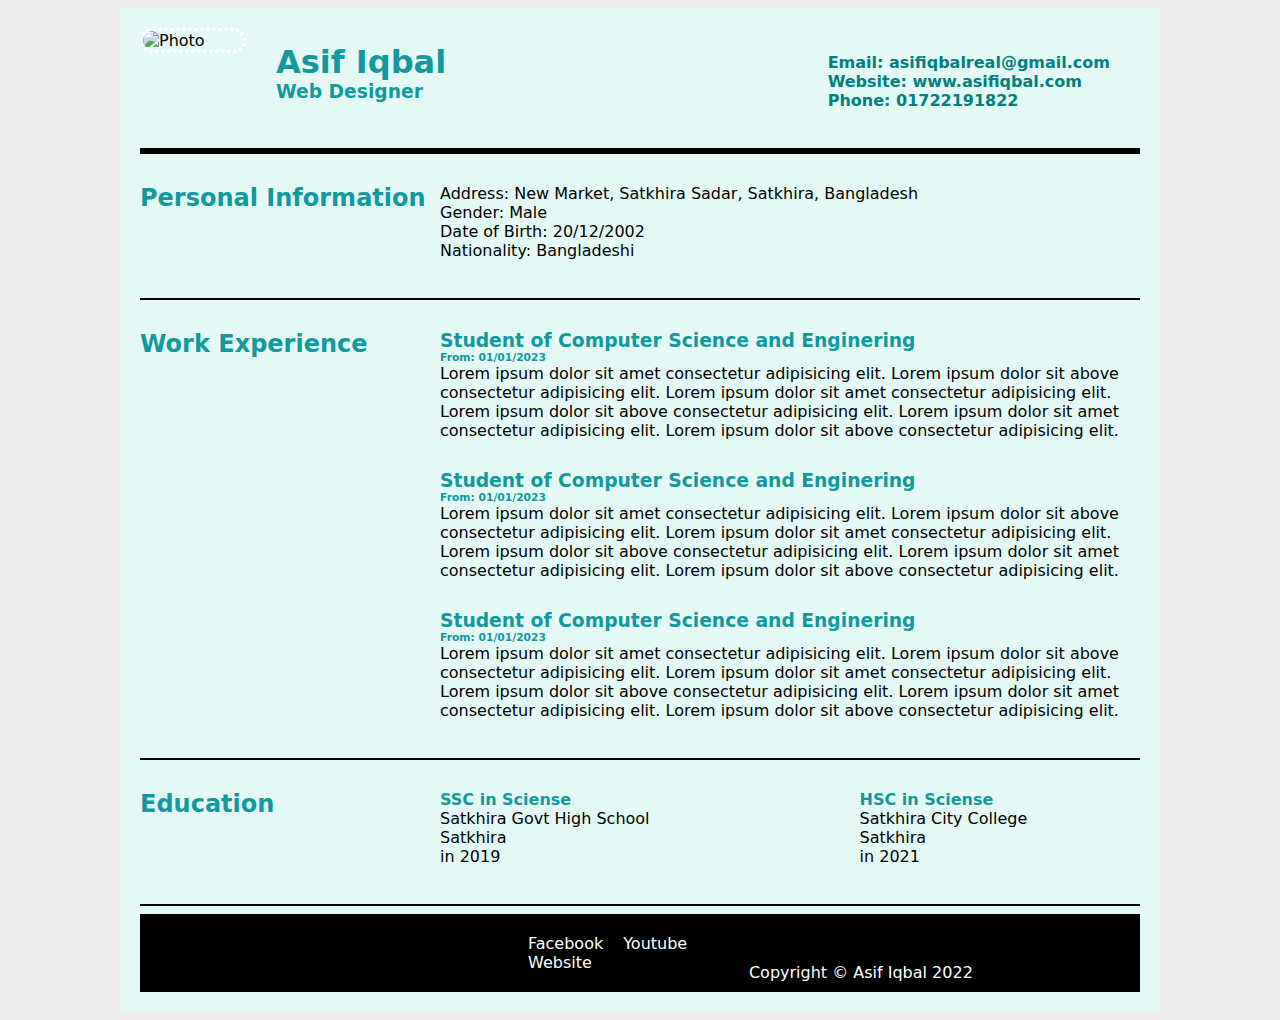
==== index.html @ 51047127 "Rename index2.html to index.html" ====
<!DOCTYPE html>
<html lang="en">
<head>
    <meta charset="UTF-8">
    <meta http-equiv="X-UA-Compatible" content="IE=edge">
    <meta name="viewport" content="width=device-width, initial-scale=1.0">
    <title>Document</title>
    <link rel="stylesheet" href="style2.css">
</head>
<body>
    <div class="container">
        <header>
        <img  class="profilePic" src="HTML/profile_pic.jpg" alt="Photo">
  <div class="headerBio">
        <h1>Asif Iqbal</h1>
        <h3>Web Designer</h3>
</div>
<div class="headerContact">
    <p><a href="#">Email: asifiqbalreal@gmail.com</a></p>
    <p><a href="#">Website: www.asifiqbal.com</a></p>
    <p><a href="tel:+8801722191822">Phone: 01722191822</a></p>

</div>
 
   
</header>
<div class="divClear"></div>
<hr class="hii">
<main>
    <section class="personal_info">
   <div class="content">
    <div class="left_div"> <h2>Personal Information</h2></div>
    <div class="right_div">
        <ul>
    <li>Address: New Market, Satkhira Sadar, Satkhira, Bangladesh  </li>
    <li>Gender: Male</li>
    <li>Date of Birth: 20/12/2002</li>
    <li>Nationality: Bangladeshi</li>
   </ul>
</div>
</div>
<div class="divClear"></div>
</section>
<hr class="common_hr">
<section class="personal_info">
    <div class="content">
     <div class="left_div"> 
        <h2>Work Experience</h2>
    </div>
     <div class="right_div">
        <h3>Student of Computer Science and Enginering</h3>
       <h6>From: 01/01/2023</h6>
       <p>Lorem ipsum dolor sit amet consectetur adipisicing elit. Lorem ipsum dolor sit above consectetur adipisicing elit. Lorem ipsum dolor sit amet consectetur adipisicing elit. Lorem ipsum dolor sit above consectetur adipisicing elit.  Lorem ipsum dolor sit amet consectetur adipisicing elit. Lorem ipsum dolor sit above consectetur adipisicing elit. </p>
 </div>
 <div class="right_div">
    <h3>Student of Computer Science and Enginering</h3>
   <h6>From: 01/01/2023</h6>
   <p>Lorem ipsum dolor sit amet consectetur adipisicing elit. Lorem ipsum dolor sit above consectetur adipisicing elit. Lorem ipsum dolor sit amet consectetur adipisicing elit. Lorem ipsum dolor sit above consectetur adipisicing elit.  Lorem ipsum dolor sit amet consectetur adipisicing elit. Lorem ipsum dolor sit above consectetur adipisicing elit. </p>
</div>
<div class="right_div">
    <h3>Student of Computer Science and Enginering</h3>
   <h6>From: 01/01/2023</h6>
   <p>Lorem ipsum dolor sit amet consectetur adipisicing elit. Lorem ipsum dolor sit above consectetur adipisicing elit. Lorem ipsum dolor sit amet consectetur adipisicing elit. Lorem ipsum dolor sit above consectetur adipisicing elit.  Lorem ipsum dolor sit amet consectetur adipisicing elit. Lorem ipsum dolor sit above consectetur adipisicing elit. </p>
</div>
 </div>
 <div class="divClear"></div>
 </section>
 <hr class="common_hr">
 <section class="personal_info">
    <div class="content">
     <div class="left_div"> <h2>Education</h2></div>
     <div class="right_div">
         <div class="part1"><h4>SSC in Sciense</h4>
            <ul>
                <li>Satkhira Govt High School</li>
                <li>Satkhira</li>
                <li>in 2019</li>
               </ul>
        </div>
         <div class="part2">
            <h4>HSC in Sciense</h4>
            <ul>
                <li>Satkhira City College</li>
                <li>Satkhira</li>
                <li>in 2021</li>
               </ul>
         </div>
 </div>
 </div>
 <div class="divClear"></div>
 </section>
 <hr class="common_hr">
</main>
<footer> 
    <div class="links">
    <ul>
<li><a href="#">Facebook</a></li>
<li><a href="#">Youtube</a></li>
<li><a href="#">Website</a></li>
</ul>
</div><br>
<p>Copyright &copy; Asif Iqbal 2022</p>
</footer>
</div>
</body>
</html>
---- style2.css ----
body{
    background: #EEE;
    font-family: system-ui, -apple-system, BlinkMacSystemFont, 'Segoe UI', Roboto, Oxygen, Ubuntu, Cantarell, 'Open Sans', 'Helvetica Neue', sans-serif;
}
.container{
    max-width: 1000px;
    padding: 20px;
    margin: 0 auto;
    background: #E4F9F5;
}
.profilePic{
    width: 100px;
    border: 3px dotted white;
    border-radius: 25px;
   float: left;
}
.headerBio{
    float: left;
    padding: 15px 30px 30px 30px;
}
h1,h2,h3,h4,h5,h6{
    color: #11999e;
    margin: 0;
}
.headerContact{
    float: right;
    padding: 25px 30px 30px 30px;
}
.headerContact a{
    text-decoration: none;
    color: teal;
    font-weight: bold;
line-gap-override: 20px;

}
.headerContact p{
    margin: 0;
}
.headerContact a:hover{
    color: tomato;
}
.divClear{
    clear: both;
}
.hii {
    border: solid black 3px;
}
.content{
margin-bottom: 30px;
}
.left_div{
width: 30%;
float: left;

}
ul{
    padding: 0;
}
p,ul{
    margin: 0;
}
.right_div {
    width: 70%;
float: right;
margin-bottom: 30px;
}
.right_div .part1{
    float: left;
    margin-right: 30%;
}
.personal_info li{
    list-style: none;
   
}
.common_hr{
    border: 1px solid black;
}
footer{
    text-align: center;
    color: white;
    width: 100%;
    padding: 10px 20px;
    background: black;
    width: 100%;
    box-sizing: border-box;
}
footer li{
    float: left;

    list-style: none;
}
.links{
    padding: 10px;
    margin: 0 348px;
}
footer li a{
    color: white;
    text-decoration: none;
    padding: 0 10px;
}
footer li a:hover{
    color: rgb(6, 197, 210);

}
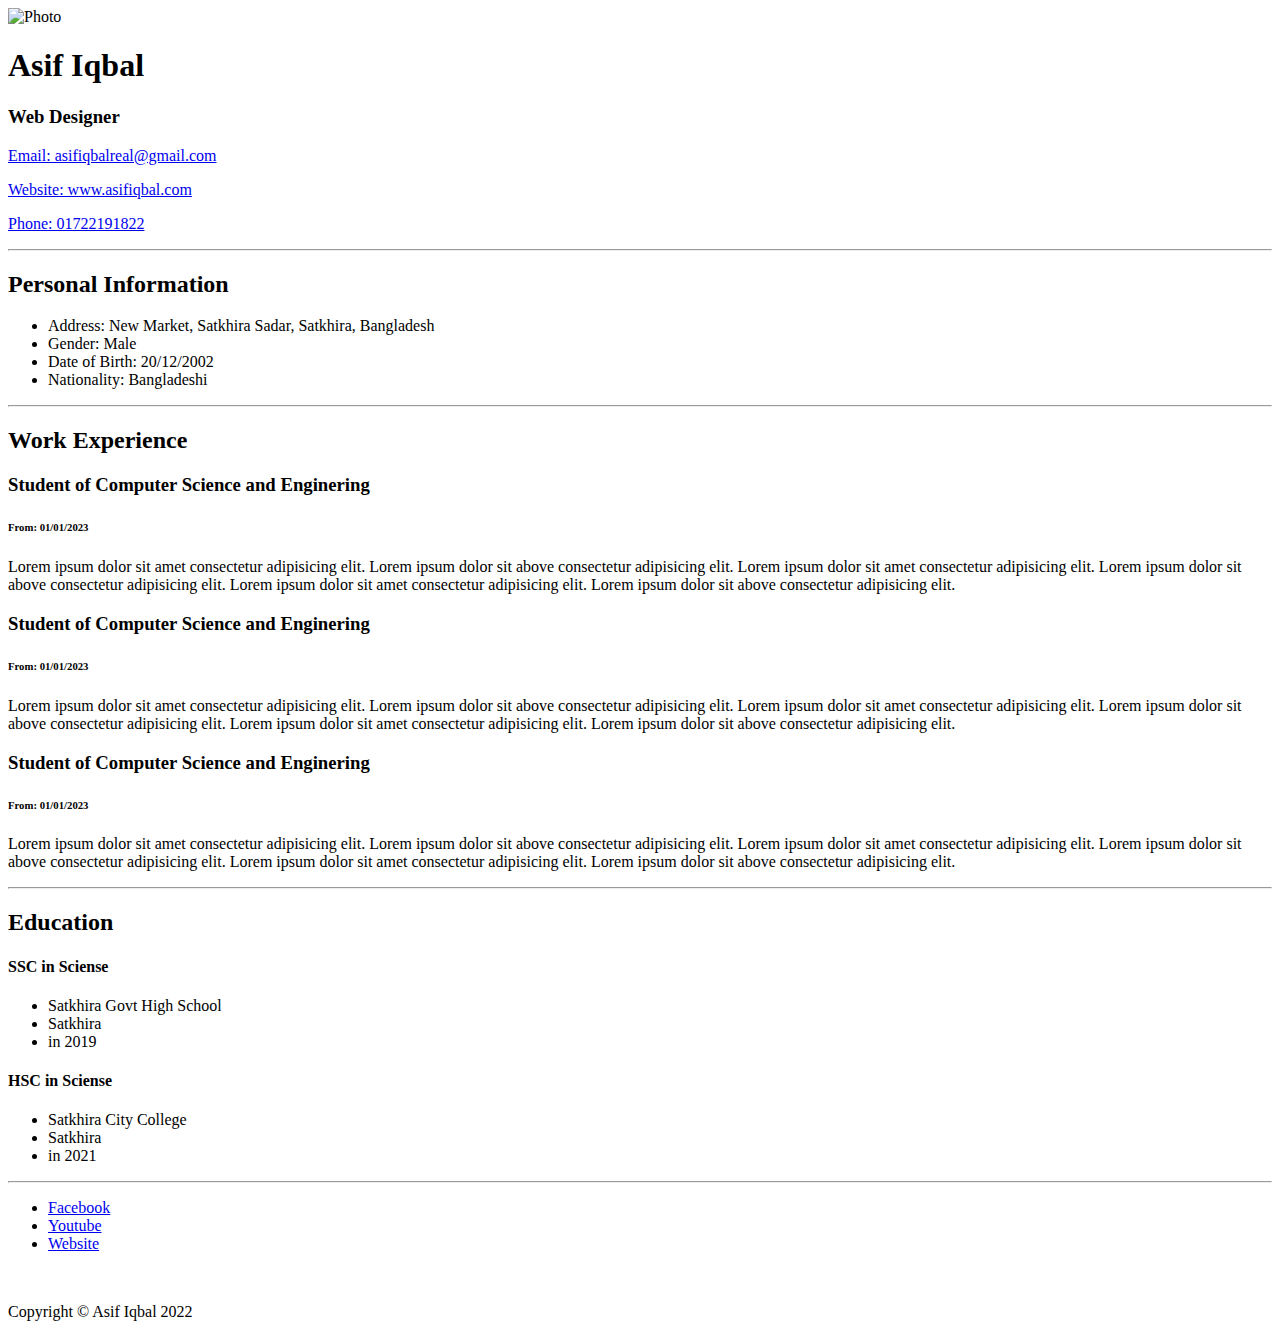
==== commit 906ccce6: "Update index.html" ====
--- a/index.html
+++ b/index.html
@@ -5,7 +5,7 @@
     <meta http-equiv="X-UA-Compatible" content="IE=edge">
     <meta name="viewport" content="width=device-width, initial-scale=1.0">
     <title>Document</title>
-    <link rel="stylesheet" href="style2.css">
+    <link rel="stylesheet" href="style.css">
 </head>
 <body>
     <div class="container">
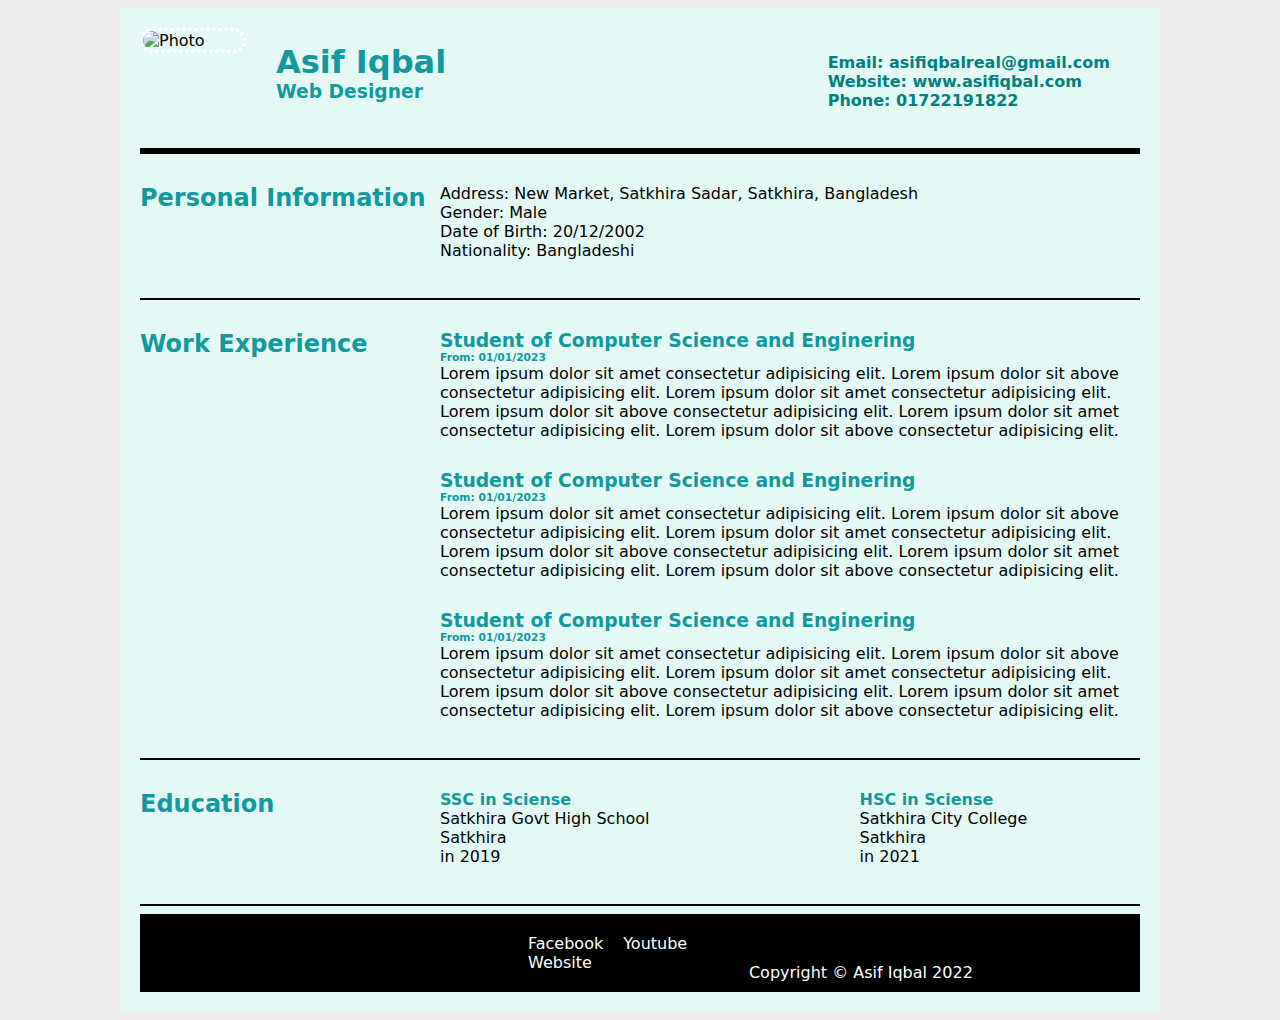
==== commit d74c3ed4: "Update index.html" ====
--- a/index.html
+++ b/index.html
@@ -10,7 +10,7 @@
 <body>
     <div class="container">
         <header>
-        <img  class="profilePic" src="HTML/profile_pic.jpg" alt="Photo">
+        <img  class="profilePic" src="https://scontent.fdac31-1.fna.fbcdn.net/v/t39.30808-6/297246290_1651671381893073_7820745086429611350_n.jpg?_nc_cat=108&ccb=1-7&_nc_sid=09cbfe&_nc_ohc=IraIZweyMVYAX_KOh_h&_nc_ht=scontent.fdac31-1.fna&oh=00_AfCI6HM235m0_GMKdKFGK-5qnbJmuufCyaZsGLptd3MnsQ&oe=63A0EF42" alt="Photo">
   <div class="headerBio">
         <h1>Asif Iqbal</h1>
         <h3>Web Designer</h3>
--- a/style.css
+++ b/style.css
@@ -0,0 +1,104 @@
+body{
+    background: #EEE;
+    font-family: system-ui, -apple-system, BlinkMacSystemFont, 'Segoe UI', Roboto, Oxygen, Ubuntu, Cantarell, 'Open Sans', 'Helvetica Neue', sans-serif;
+}
+.container{
+    max-width: 1000px;
+    padding: 20px;
+    margin: 0 auto;
+    background: #E4F9F5;
+}
+.profilePic{
+    width: 100px;
+    border: 3px dotted white;
+    border-radius: 25px;
+   float: left;
+}
+.headerBio{
+    float: left;
+    padding: 15px 30px 30px 30px;
+}
+h1,h2,h3,h4,h5,h6{
+    color: #11999e;
+    margin: 0;
+}
+.headerContact{
+    float: right;
+    padding: 25px 30px 30px 30px;
+}
+.headerContact a{
+    text-decoration: none;
+    color: teal;
+    font-weight: bold;
+line-gap-override: 20px;
+
+}
+.headerContact p{
+    margin: 0;
+}
+.headerContact a:hover{
+    color: tomato;
+}
+.divClear{
+    clear: both;
+}
+.hii {
+    border: solid black 3px;
+}
+.content{
+margin-bottom: 30px;
+}
+.left_div{
+width: 30%;
+float: left;
+
+}
+ul{
+    padding: 0;
+}
+p,ul{
+    margin: 0;
+}
+.right_div {
+    width: 70%;
+float: right;
+margin-bottom: 30px;
+}
+.right_div .part1{
+    float: left;
+    margin-right: 30%;
+}
+.personal_info li{
+    list-style: none;
+   
+}
+.common_hr{
+    border: 1px solid black;
+}
+footer{
+    text-align: center;
+    color: white;
+    width: 100%;
+    padding: 10px 20px;
+    background: black;
+    width: 100%;
+    box-sizing: border-box;
+}
+footer li{
+    float: left;
+
+    list-style: none;
+}
+.links{
+    padding: 10px;
+    margin: 0 348px;
+}
+footer li a{
+    color: white;
+    text-decoration: none;
+    padding: 0 10px;
+}
+footer li a:hover{
+    color: rgb(6, 197, 210);
+
+}
